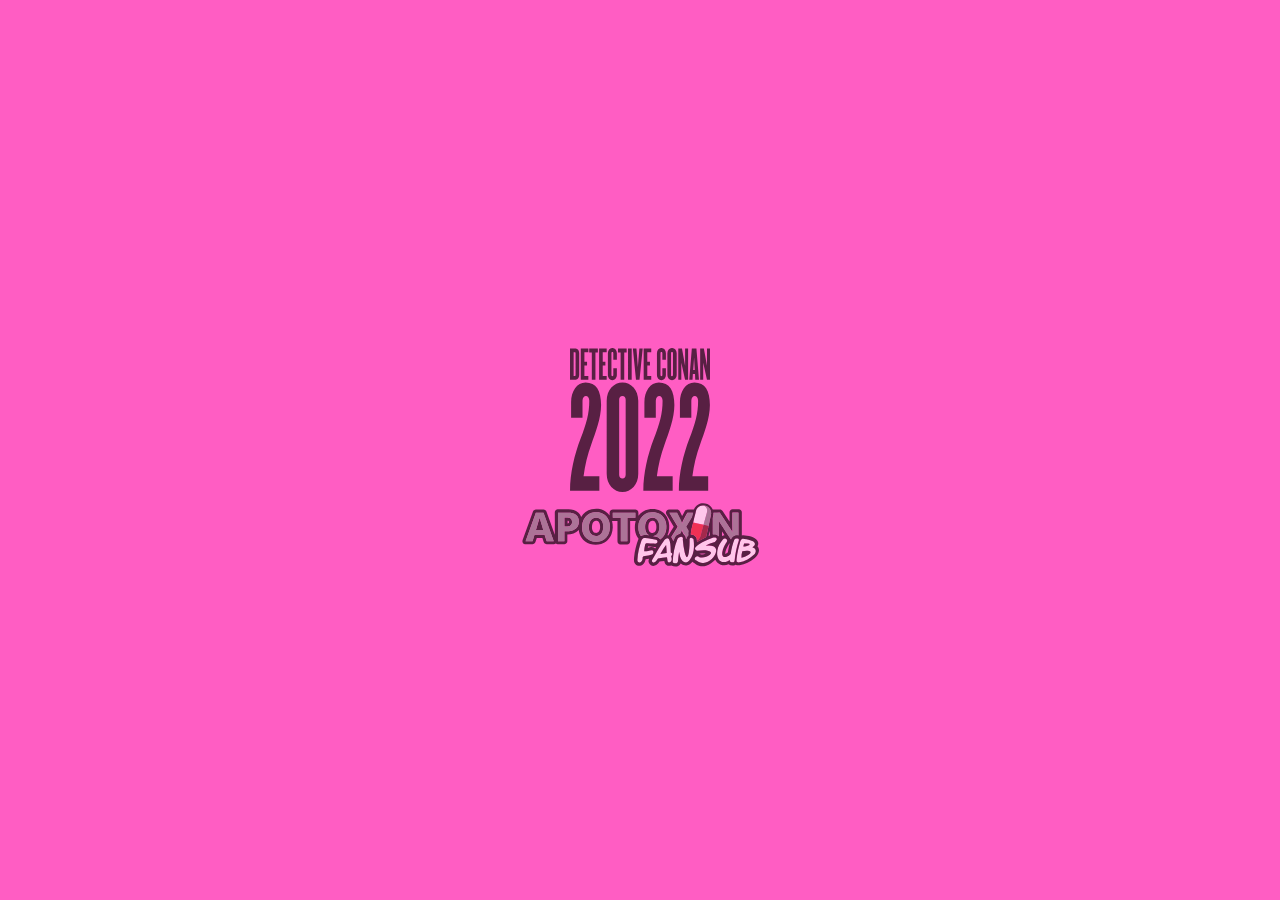
==== index.html @ 01cf2093 "APTX4869" ====
<!DOCTYPE html>
<html lang="es">
<head>
	<meta charset="text/html;charset=UTF-8">
	<meta http-equiv="X-UA-Compatible" content="IE=edge">
	<meta name="viewport" content="width=device-width, initial-scale=1.0">
	<title>Apotoxin Fansub</title>
	<meta http-equiv="Refresh" content="0; url=31102021/index.html">
</head>
<body>
	<a href="31102021/index.html"><h3> Clic aquí... </h3></a>
</body>
</html>
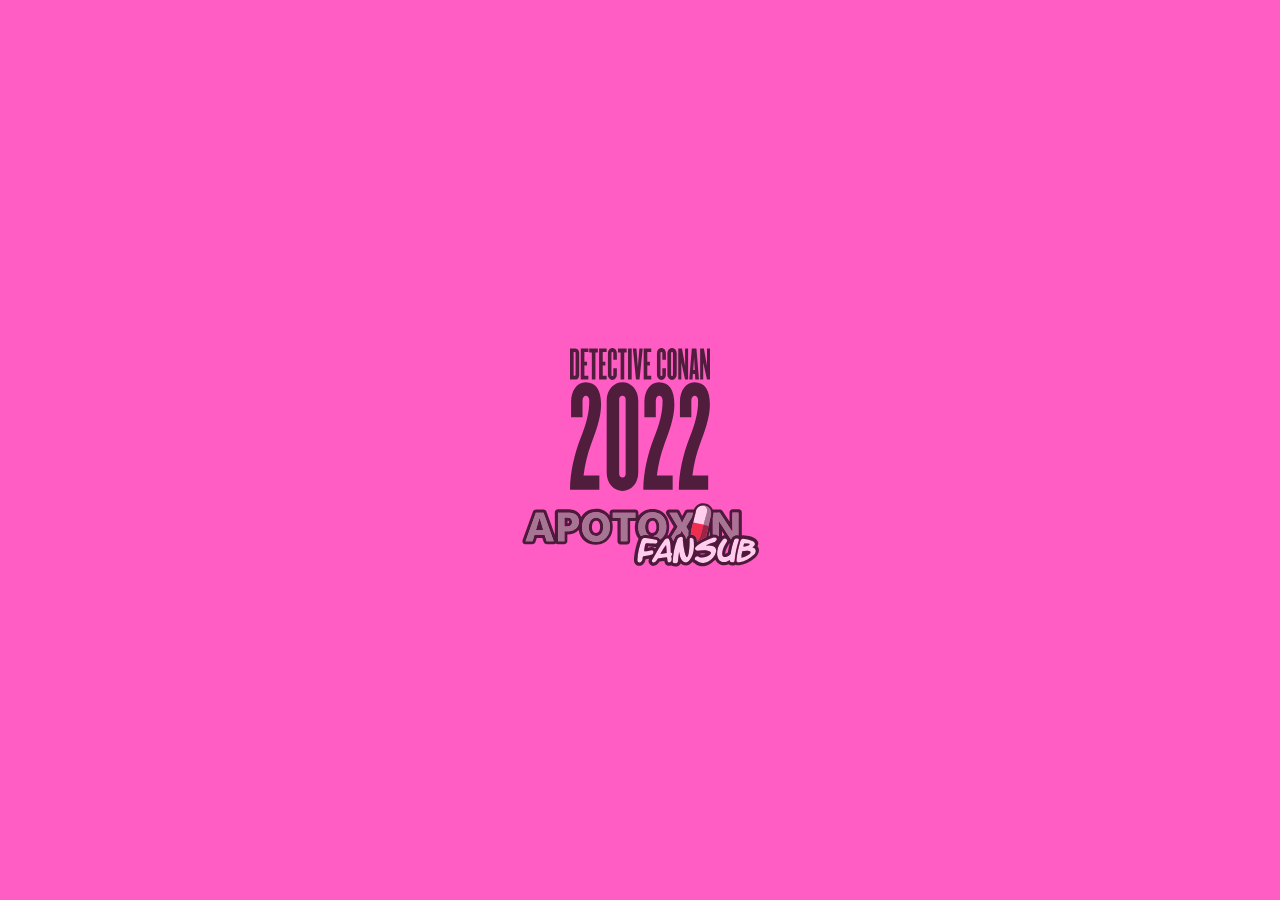
==== commit 1a70a1e2: "APTX4869" ====
--- a/index.html
+++ b/index.html
@@ -6,6 +6,17 @@
 	<meta name="viewport" content="width=device-width, initial-scale=1.0">
 	<title>Apotoxin Fansub</title>
 	<meta http-equiv="Refresh" content="0; url=31102021/index.html">
+
+<!-- Global site tag (gtag.js) - Google Analytics -->
+<script async src="https://www.googletagmanager.com/gtag/js?id=G-FNXVXCFVYF"></script>
+<script>
+  window.dataLayer = window.dataLayer || [];
+  function gtag(){dataLayer.push(arguments);}
+  gtag('js', new Date());
+
+  gtag('config', 'G-FNXVXCFVYF');
+</script>
+
 </head>
 <body>
 	<a href="31102021/index.html"><h3> Clic aquí... </h3></a>
